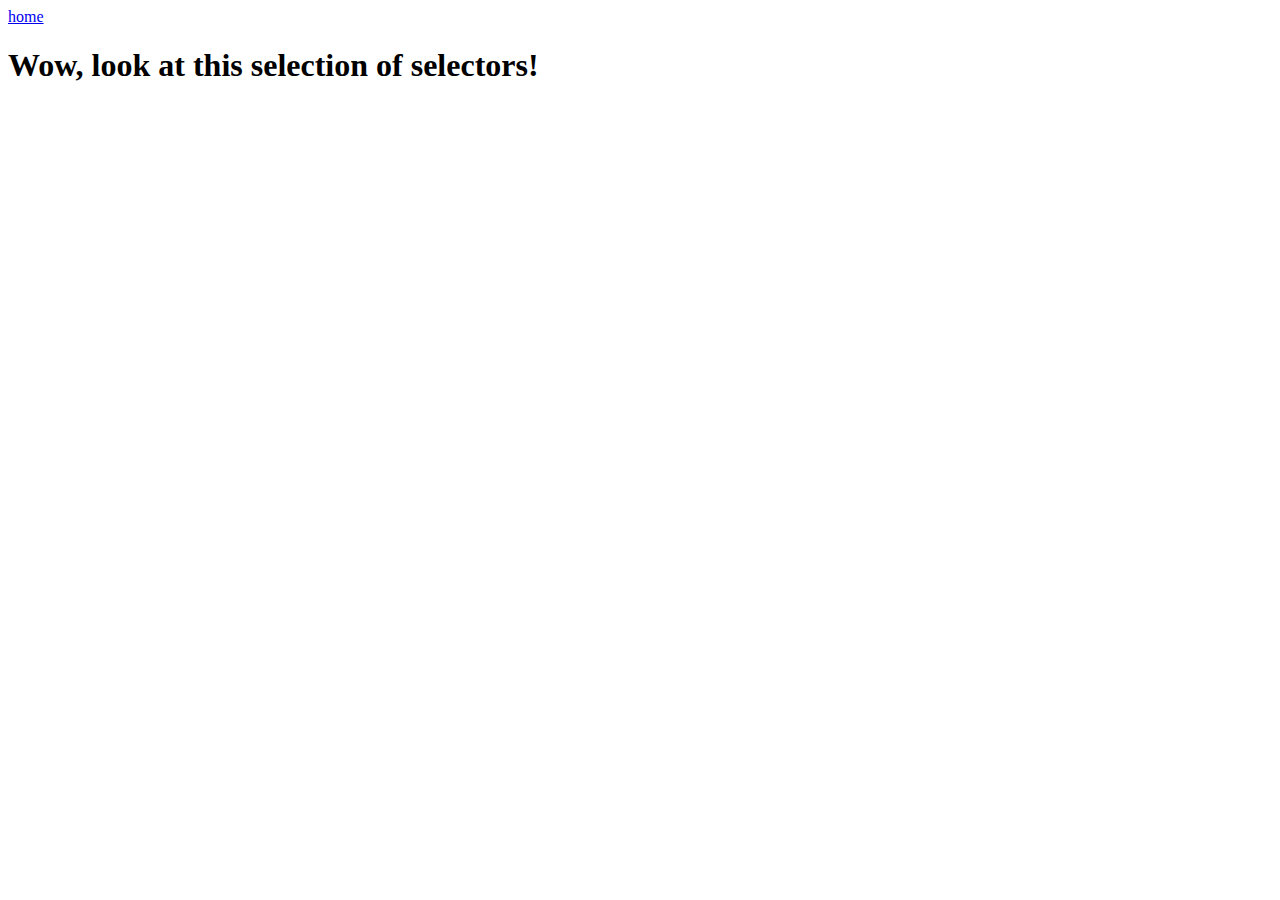
==== HTML and CSS/selectors-html.html @ 70f928f3 "CSS and other goodies added" ====
<!DOCTYPE html>
<html>
  <head>
    <meta charset="utf-8">
    <title>Selectors in CSS</title>
    
    <meta name="author" content="Jeanine Rioux">

    <link rel="stylesheet" href="selectors-css.css">

  </head>
  <body>
    <a href="index.html" type="button">home</a>
    <h1>Wow, look at this selection of selectors!</h1>

  </body>

</html>
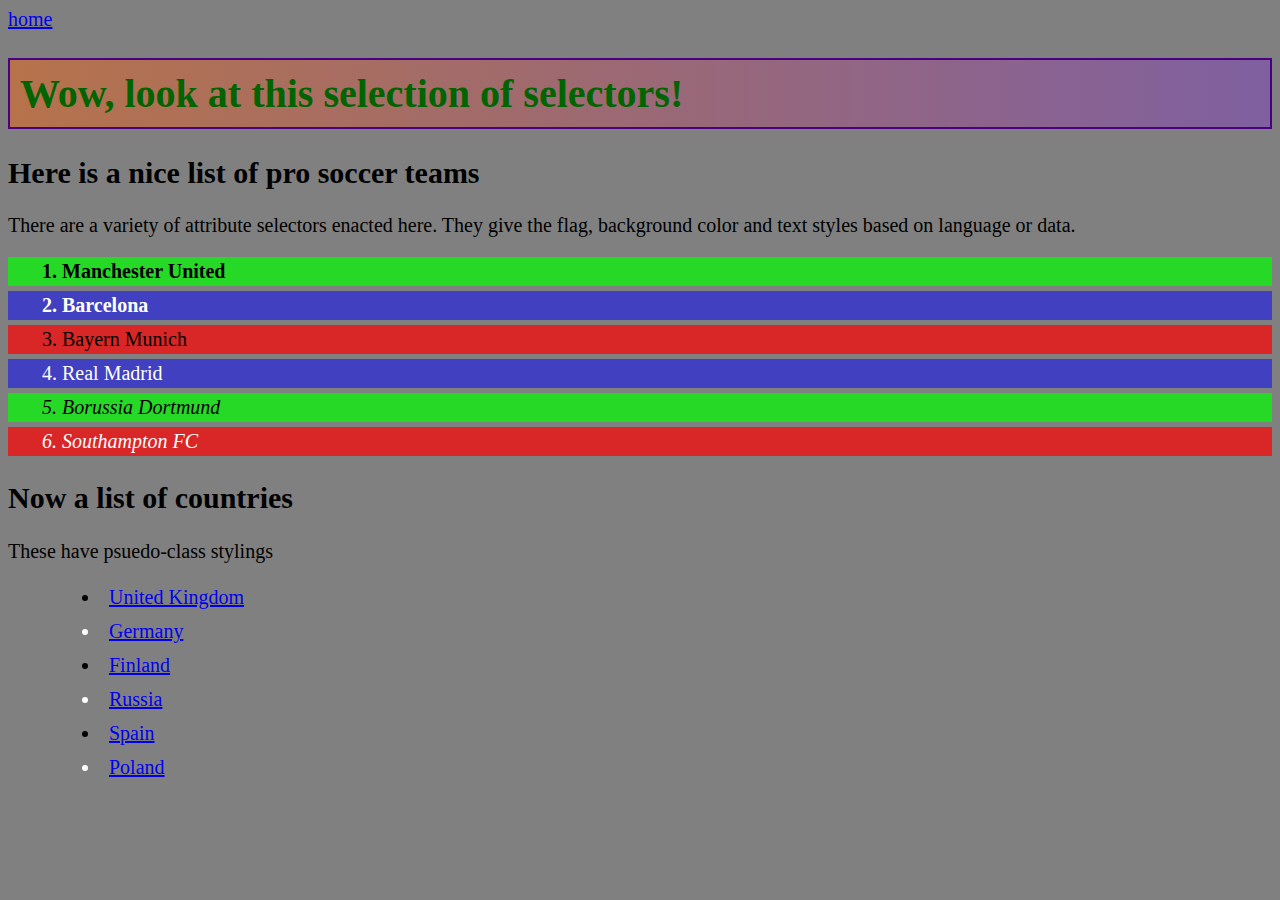
==== commit b77380a4: "added pseudoclasses" ====
--- a/HTML and CSS/selectors-html.html
+++ b/HTML and CSS/selectors-html.html
@@ -13,6 +13,31 @@
     <a href="index.html" type="button">home</a>
     <h1>Wow, look at this selection of selectors!</h1>
 
+    <h2>Here is a nice list of pro soccer teams</h2>
+    <p>There are a variety of attribute selectors enacted here. They give the flag, background color and text 
+        styles based on language or data.
+    </p>
+    <ol>
+        <li lang="en-GB" data-perf="inc-pro">Manchester United</li>
+        <li lang="es" data-perf="same-pro">Barcelona</li>
+        <li lang="de" data-perf="dec">Bayern Munich</li>
+        <li lang="es" data-perf="same">Real Madrid</li>
+        <li lang="de" data-perf="inc-rel">Borussia Dortmund</li>
+        <li lang="en-GB" data-perf="dec-rel">Southampton FC</li>
+    </ol>
+
+    <h2>Now a list of countries</h2>
+    <p>These have psuedo-class stylings</p>
+
+    <ul>
+        <li><a href="#">United Kingdom</a></li>
+        <li><a href="#">Germany</a></li>
+        <li><a href="#">Finland</a></li>
+        <li><a href="#">Russia</a></li>
+        <li><a href="#">Spain</a></li>
+        <li><a href="#">Poland</a></li>
+    </ul>
+
   </body>
 
 </html>
--- a/HTML and CSS/selectors-css.css
+++ b/HTML and CSS/selectors-css.css
@@ -0,0 +1,65 @@
+html {
+    background-color: grey;
+    font-size: 20px;
+    font: cursive;
+}
+
+h1{
+    color:darkgreen;
+    background: linear-gradient(to right,rgba(236, 101, 22, 0.5), rgba(127,63,191,0.5));
+    border:2px solid indigo;
+    padding:10px;
+}
+
+li[lang="en-GB"] {
+    background: url("http://mdn.github.io/learning-area/css/introduction-to-css/css-selectors/en-GB.png") 5px center no-repeat;
+ }
+ 
+ li[lang="de"] {
+    background: url("http://mdn.github.io/learning-area/css/introduction-to-css/css-selectors/de.png") 5px center no-repeat;
+ }
+ 
+ li[lang="es"] {
+    background: url("http://mdn.github.io/learning-area/css/introduction-to-css/css-selectors/es.png") 5px center no-repeat;
+ }
+ 
+ li[data-perf*="inc"] {
+    background-color: rgba(0,255,0,0.7);
+ }
+ 
+ li[data-perf*="same"] {
+    background-color: rgba(0,0,255,0.5);
+ }
+ 
+ li[data-perf*="dec"] {
+    background-color: rgba(255,0,0,0.7);
+ }
+ 
+ li[data-perf*="pro"] {
+    font-weight: bold;
+ }
+ 
+ li[data-perf*="rel"] {
+    font-style: italic;
+ }
+ 
+ ol {
+    padding: 0;
+ }
+ 
+ li {
+    padding: 3px 3px 3px 34px;
+    margin-bottom: 5px;
+    list-style-position: inside;
+ }
+
+ a:hover{
+     color:darkviolet;
+ }
+
+li:nth-of-type(2n){
+    color: white;
+ }
+ li:nth-of-type(odd){
+    color:black;
+ }